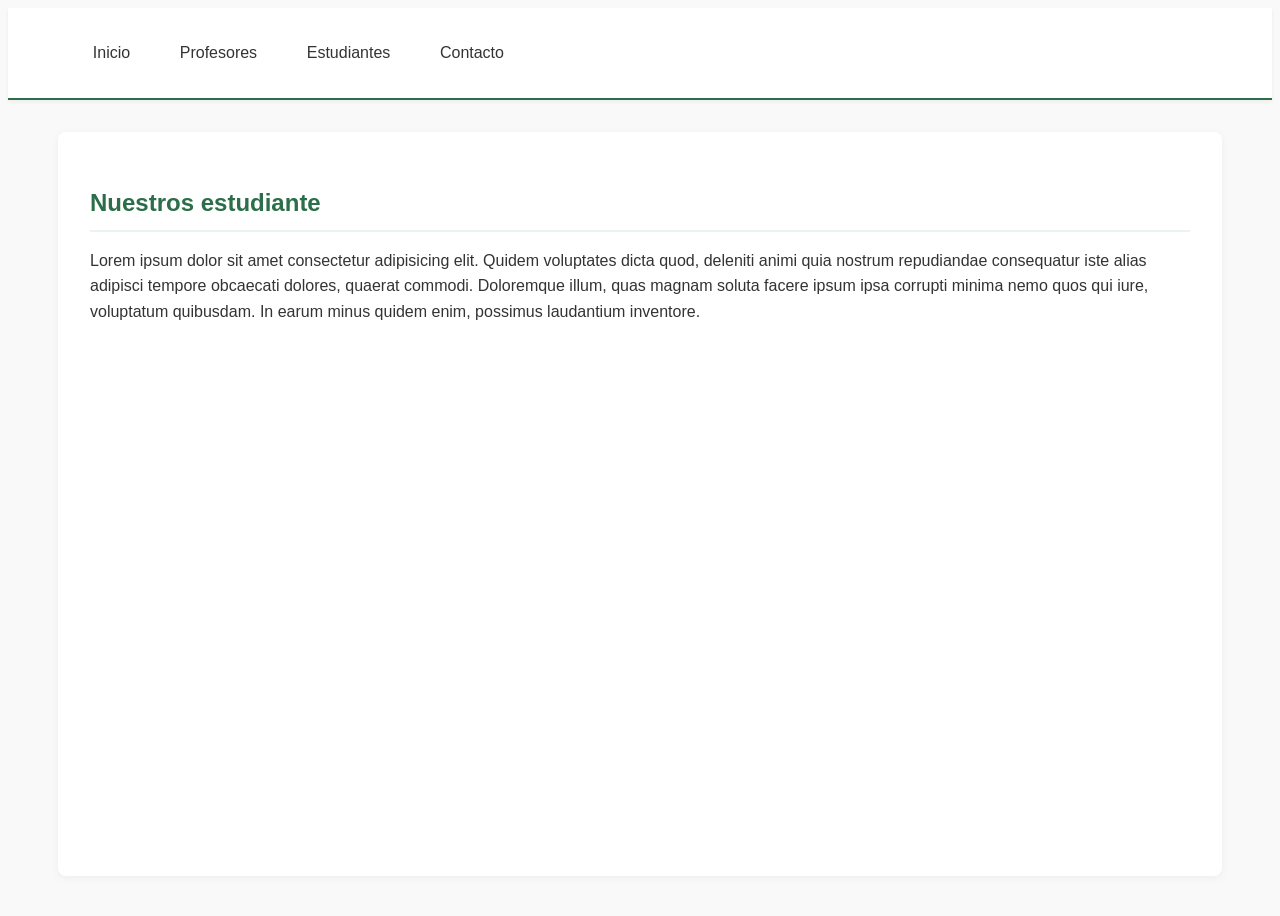
==== estudiantes.html @ 46f748c5 "se agrego la pagina de estudiantes" ====
<!DOCTYPE html>
<html lang="en">
<head>
    <meta charset="UTF-8">
    <meta name="viewport" content="width=device-width, initial-scale=1.0">
    <title>Institución - Estudiantes</title>
    <link rel="stylesheet" href="style.css">
</head>
<body>
    <header>
        <nav>
            <ul>
                <li><a href="index.html">Inicio</a></li>
                <li><a href="profesores.html">Profesores</a></li>
                <li><a href="estudiantes.html">Estudiantes</a></li>
                <li><a href="contacto.html">Contacto</a></li>
            </ul>
        </nav>
    </header>
    <main>
        <h2>Nuestros estudiante</h2>
        <p>Lorem ipsum dolor sit amet consectetur adipisicing elit. Quidem voluptates dicta quod, deleniti animi quia nostrum repudiandae consequatur iste alias adipisci tempore obcaecati dolores, quaerat commodi. Doloremque illum, quas magnam soluta facere ipsum ipsa corrupti minima nemo quos qui iure, voluptatum quibusdam. In earum minus quidem enim, possimus laudantium inventore.</p>
    </main>
    
</body>
</html>
---- style.css ----
body {
    font-family: 'Segoe UI', Tahoma, Geneva, Verdana, sans-serif;
    line-height: 1.6;
    color: #333;
    background-color: #f9f9f9;
    display: flex;
    flex-direction: column;
    min-height: 100vh;
}

header {
    background-color: #ffffff;
    border-bottom: 2px solid #2c6e49;
    padding: 1rem 2rem;
    box-shadow: 0 2px 4px rgba(0, 0, 0, 0.05);
}

/* ===== Menú de navegación ===== */
nav ul {
    list-style: none;
    display: flex;
    gap: 1.5rem;
    flex-wrap: wrap;
}

nav a {
    text-decoration: none;
    color: #333;
    font-weight: 500;
    padding: 0.4rem 0.8rem;
    border-radius: 4px;
    transition: background-color 0.2s, color 0.2s;
}

nav a:hover {
    background-color: #e8f5ef;
    color: #2c6e49;
}

nav a.active {
    background-color: #2c6e49;
    color: #ffffff;
}

/* ===== Contenido principal ===== */
main {
    flex: 1;
    max-width: 1100px;
    margin: 2rem auto;
    padding: 2rem;
    background-color: #ffffff;
    border-radius: 8px;
    box-shadow: 0 2px 8px rgba(0, 0, 0, 0.05);
    width: calc(100% - 2rem);
}

main h2 {
    color: #2c6e49;
    margin-bottom: 1rem;
    border-bottom: 2px solid #e8f5ef;
    padding-bottom: 0.5rem;
}
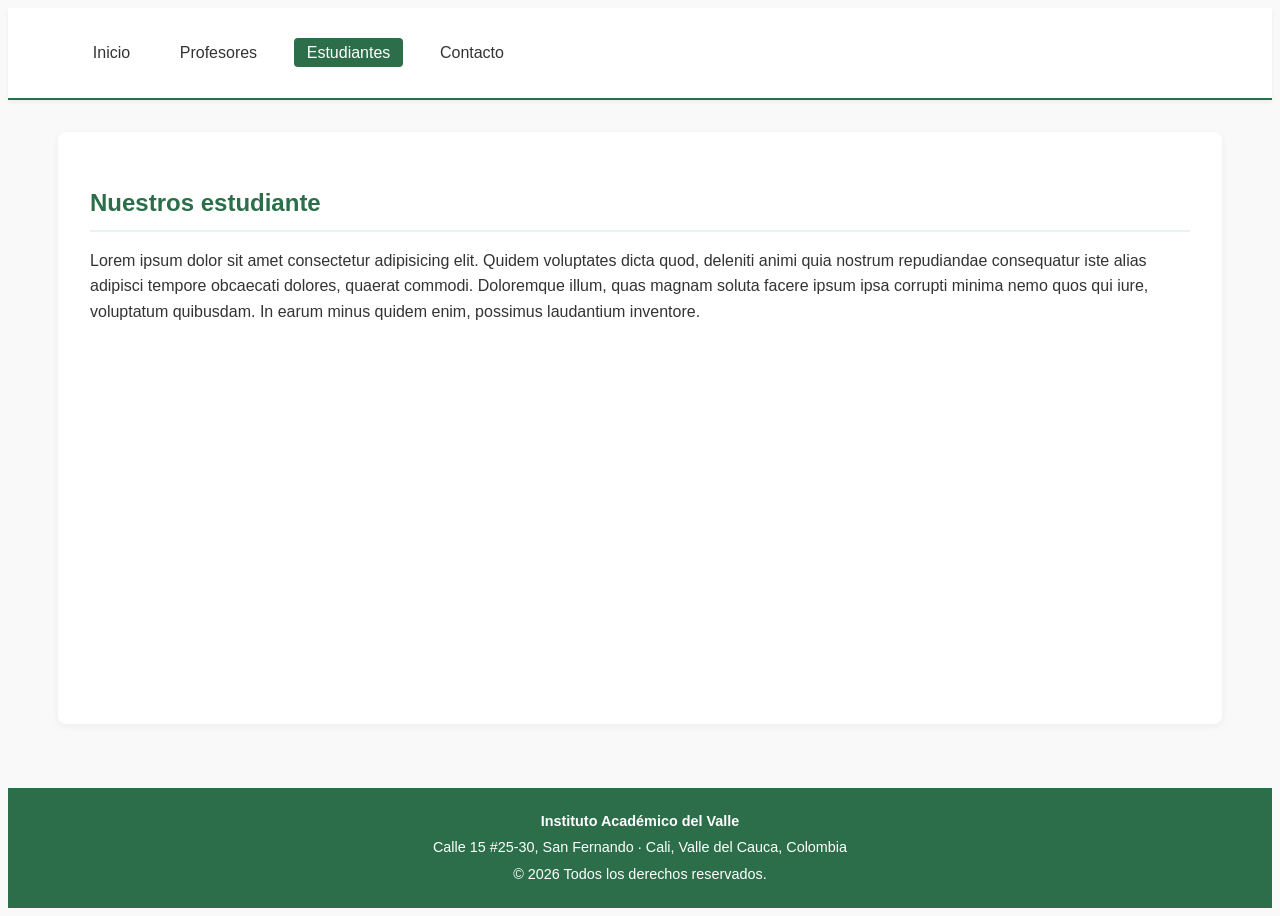
==== commit 786201f3: "se agrego el footer" ====
--- a/estudiantes.html
+++ b/estudiantes.html
@@ -12,7 +12,7 @@
             <ul>
                 <li><a href="index.html">Inicio</a></li>
                 <li><a href="profesores.html">Profesores</a></li>
-                <li><a href="estudiantes.html">Estudiantes</a></li>
+                <li><a href="estudiantes.html" class="active">Estudiantes</a></li>
                 <li><a href="contacto.html">Contacto</a></li>
             </ul>
         </nav>
@@ -21,6 +21,12 @@
         <h2>Nuestros estudiante</h2>
         <p>Lorem ipsum dolor sit amet consectetur adipisicing elit. Quidem voluptates dicta quod, deleniti animi quia nostrum repudiandae consequatur iste alias adipisci tempore obcaecati dolores, quaerat commodi. Doloremque illum, quas magnam soluta facere ipsum ipsa corrupti minima nemo quos qui iure, voluptatum quibusdam. In earum minus quidem enim, possimus laudantium inventore.</p>
     </main>
-    
+    <footer>
+        <p><strong>Instituto Académico del Valle</strong></p>
+        <p>Calle 15 #25-30, San Fernando · Cali, Valle del Cauca, Colombia</p>
+        <p>© <span id="anio"></span> Todos los derechos reservados.</p>
+    </footer>
+
+    <script src="script.js"></script>
 </body>
 </html>
--- a/style.css
+++ b/style.css
@@ -59,4 +59,18 @@
     margin-bottom: 1rem;
     border-bottom: 2px solid #e8f5ef;
     padding-bottom: 0.5rem;
-}+}
+
+/* ===== Footer ===== */
+footer {
+    background-color: #2c6e49;
+    color: #ffffff;
+    text-align: center;
+    padding: 1.2rem;
+    margin-top: 2rem;
+    font-size: 0.9rem;
+}
+
+footer p {
+    margin: 0.2rem 0;
+}
